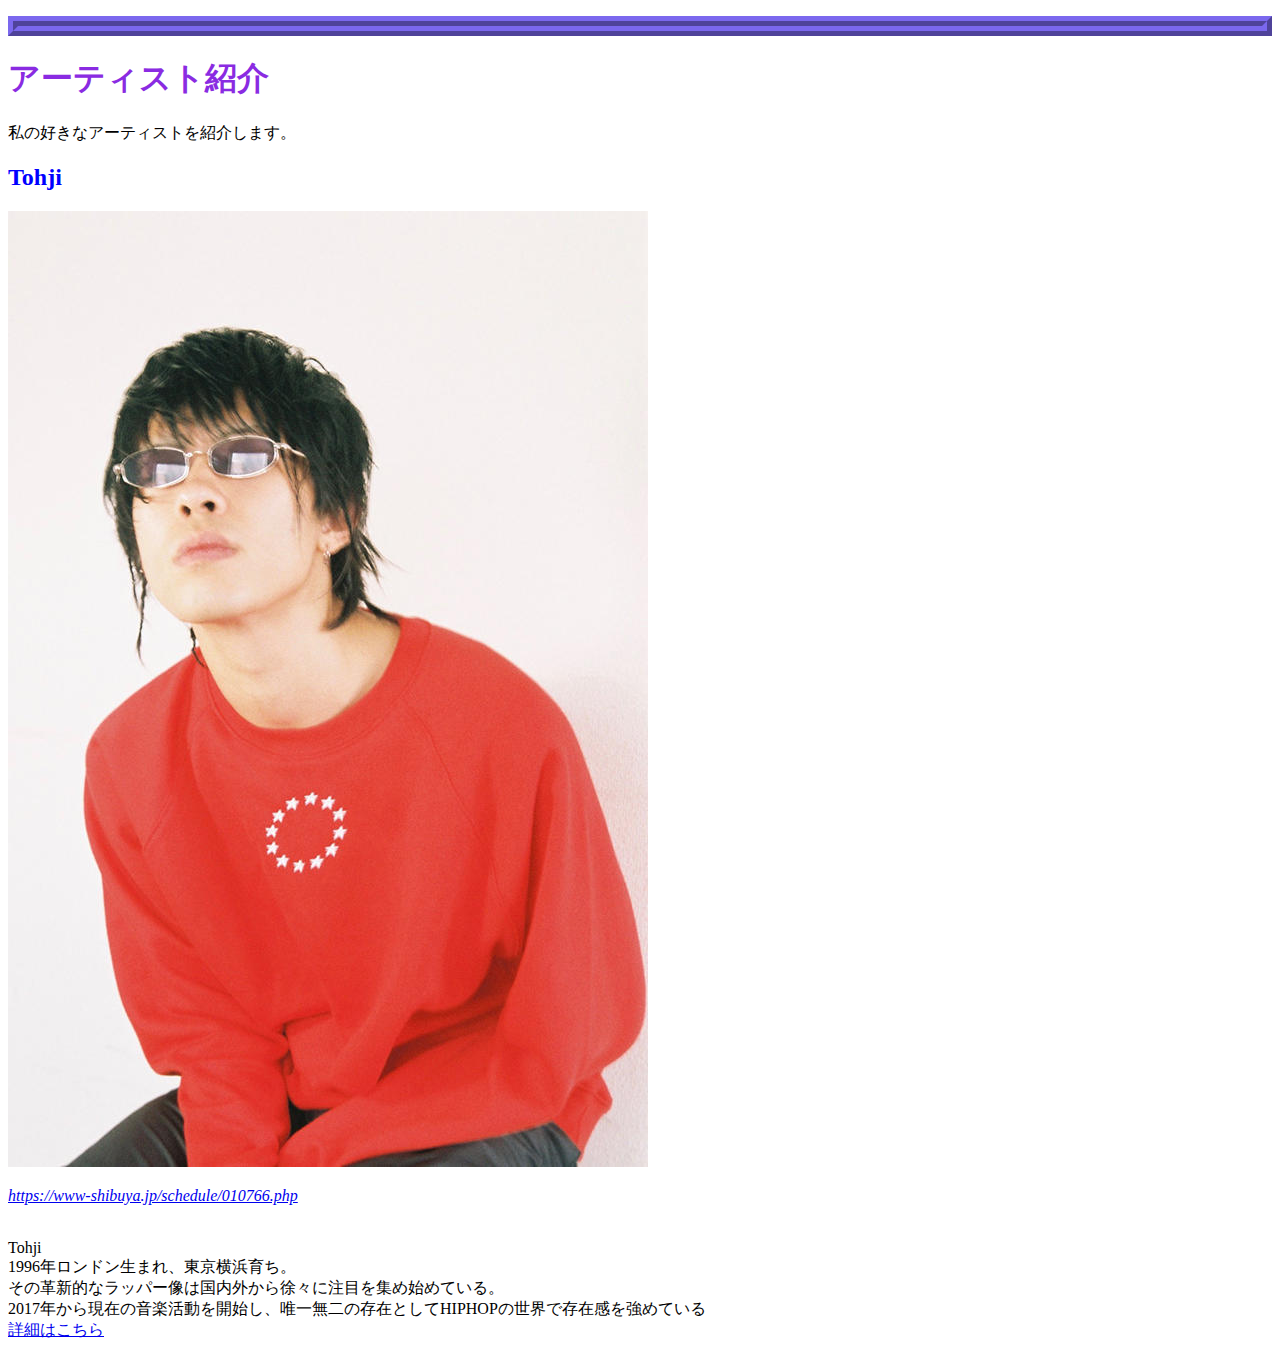
==== index.html @ 0dae1a94 "Update index.html" ====
<!DOCTYPE html>
<html lang="ja">
  
<head>
  <meta charset="UTF-8"> 
  <title>前期末課題</title>
  <link rel="stylesheet" href="mystyle.css">  
</head>
  
<body>
  <p class="sample2"><h1>アーティスト紹介</h1></p>
    私の好きなアーティストを紹介します。
    <h2>Tohji</h2>
     <img src="./image/tohji.jpg" alt="tohji顔写真"><br>
     <p><a href="https://www-shibuya.jp/schedule/010766.php">
     <cite>https://www-shibuya.jp/schedule/010766.php</cite></a></p>
     <br>
     Tohji<br>
     1996年ロンドン生まれ、東京横浜育ち。<br>
     その革新的なラッパー像は国内外から徐々に注目を集め始めている。<br>
     2017年から現在の音楽活動を開始し、唯一無二の存在としてHIPHOPの世界で存在感を強めている<br>
     <a href="a.html#def">詳細はこちら</a>
</body>
</html>
---- mystyle.css ----
h1 { color: blueviolet; }
h2 { color: blue; }
th, td { border: dashed thick black; }
th.important { color: red; }
p.sample1 {border: double 10px #0000ff;}
p.sample2 {border: ridge 10px #7b68ee;}
p.sample3 {margin: 30px 30px;padding: 10px;border: medium solid #ff00ff;}
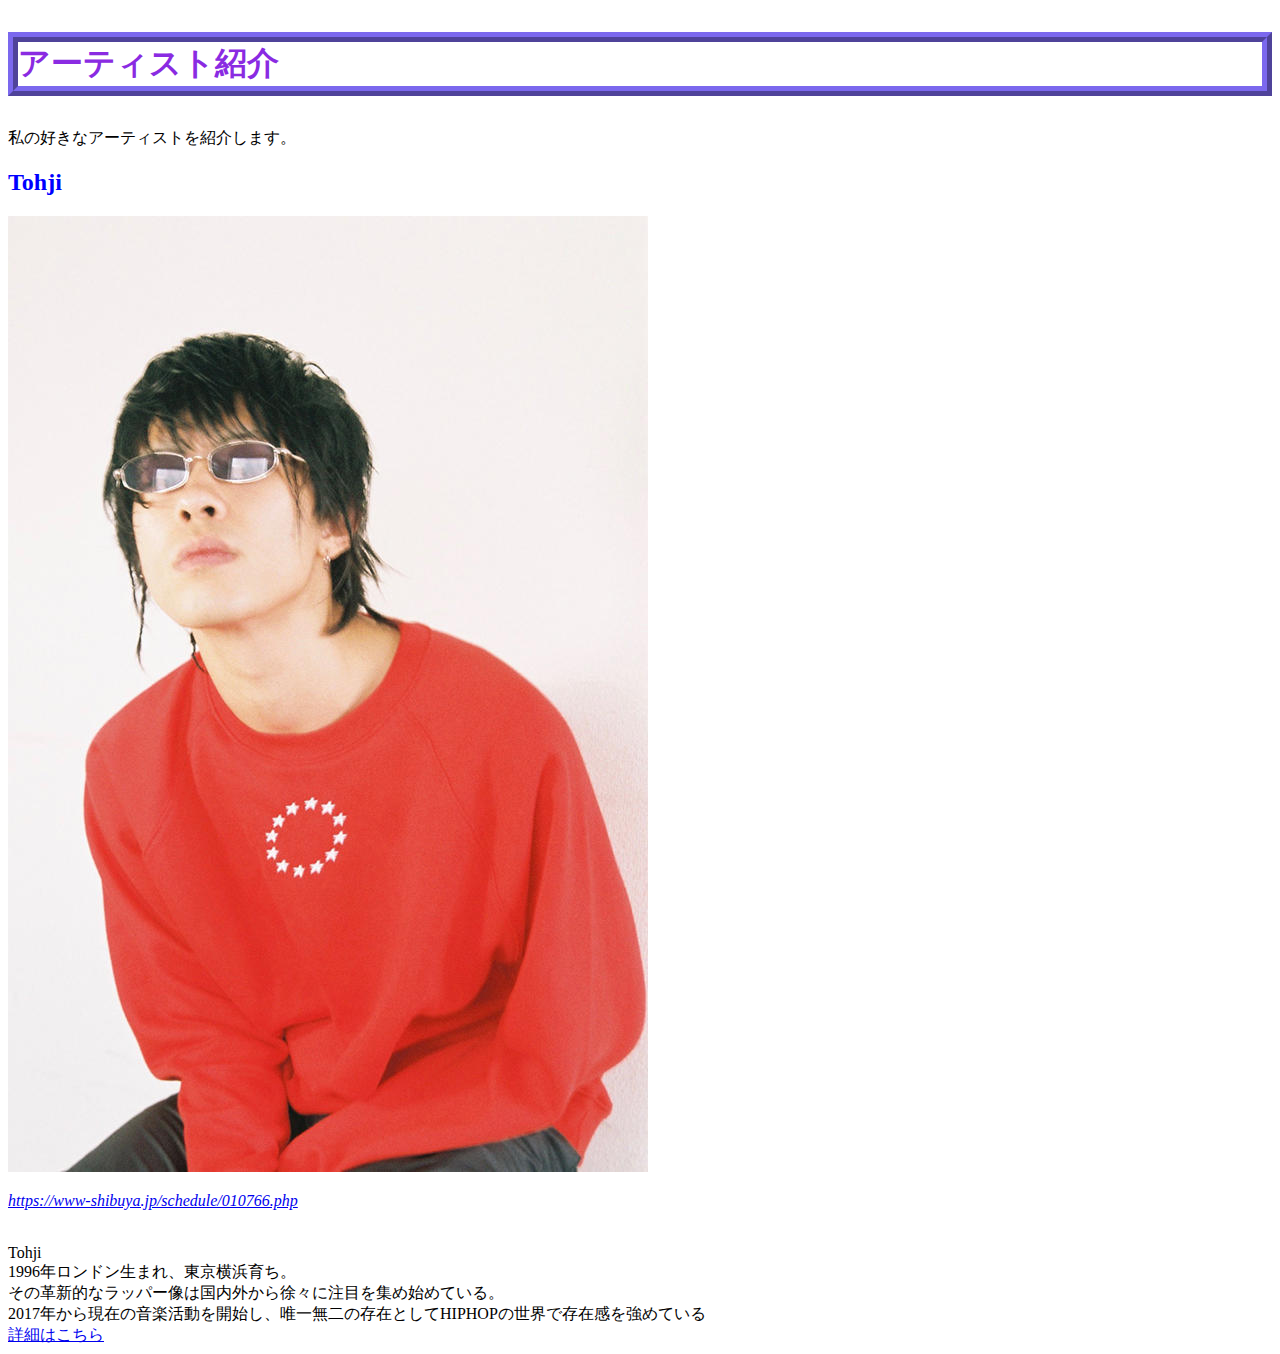
==== commit 3ab9266e: "Update index.html" ====
--- a/index.html
+++ b/index.html
@@ -8,7 +8,7 @@
 </head>
   
 <body>
-  <p class="sample2"><h1>アーティスト紹介</h1></p>
+   <h1><p class="sample2">アーティスト紹介</h1></p>
     私の好きなアーティストを紹介します。
     <h2>Tohji</h2>
      <img src="./image/tohji.jpg" alt="tohji顔写真"><br>
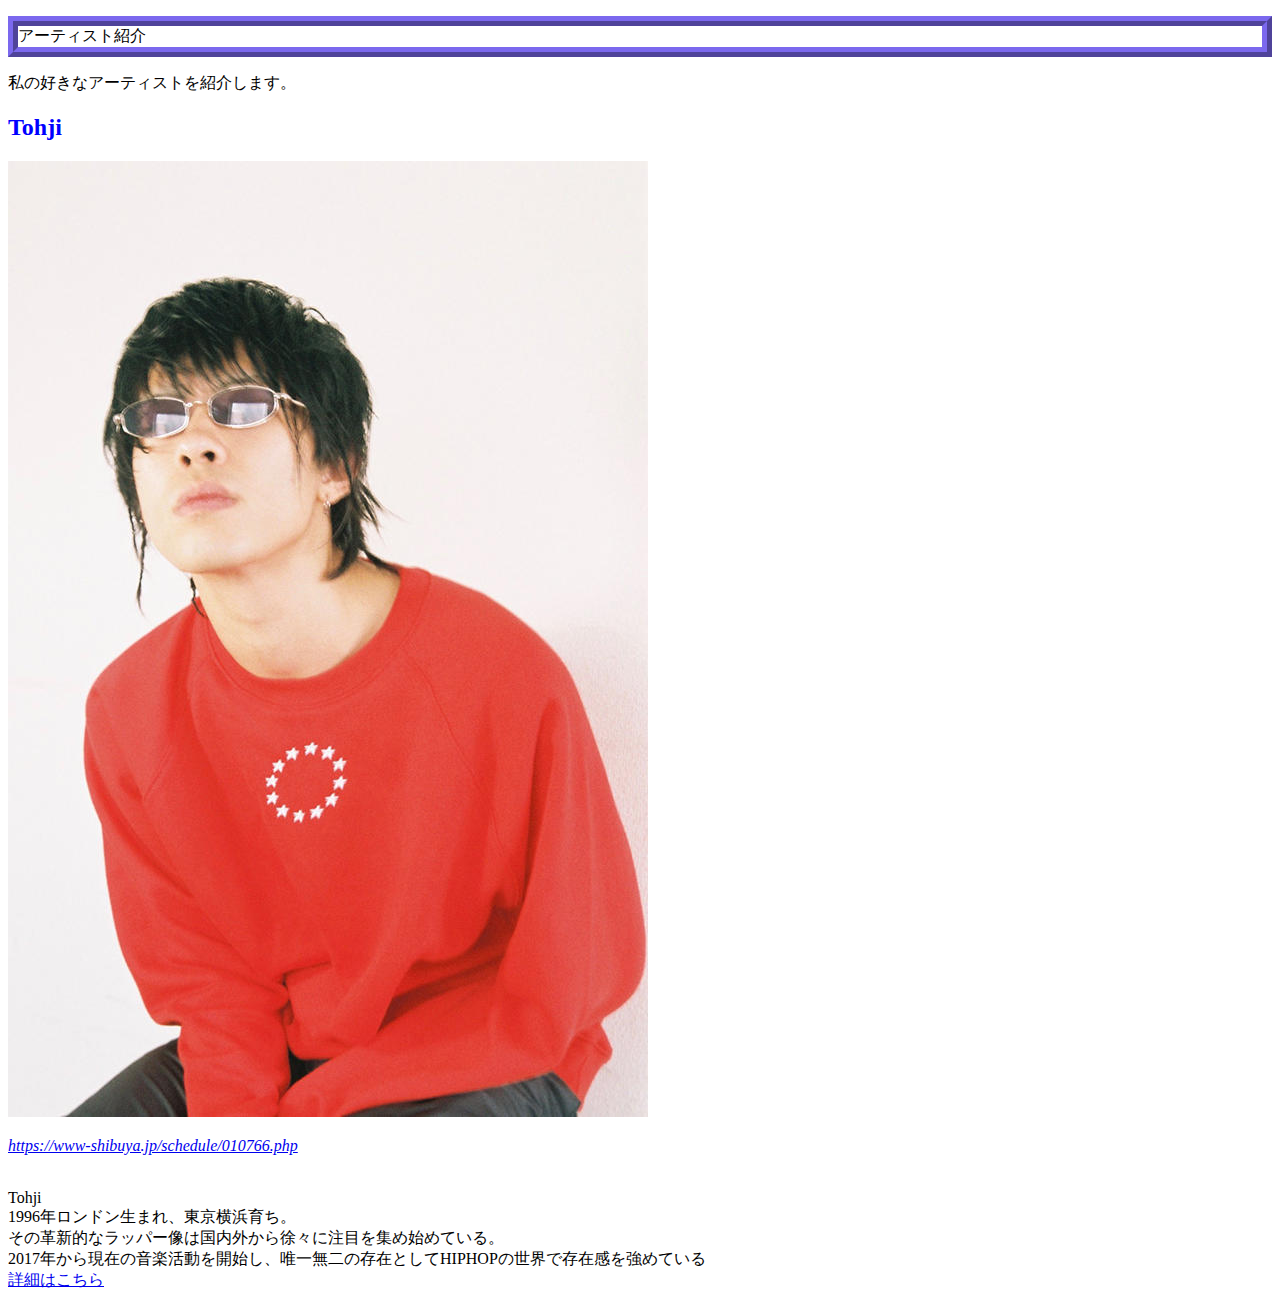
==== commit 8aa15f0f: "Update index.html" ====
--- a/index.html
+++ b/index.html
@@ -8,7 +8,7 @@
 </head>
   
 <body>
-   <h1><p class="sample2">アーティスト紹介</h1></p>
+   <p class="sample2">アーティスト紹介</p>
     私の好きなアーティストを紹介します。
     <h2>Tohji</h2>
      <img src="./image/tohji.jpg" alt="tohji顔写真"><br>
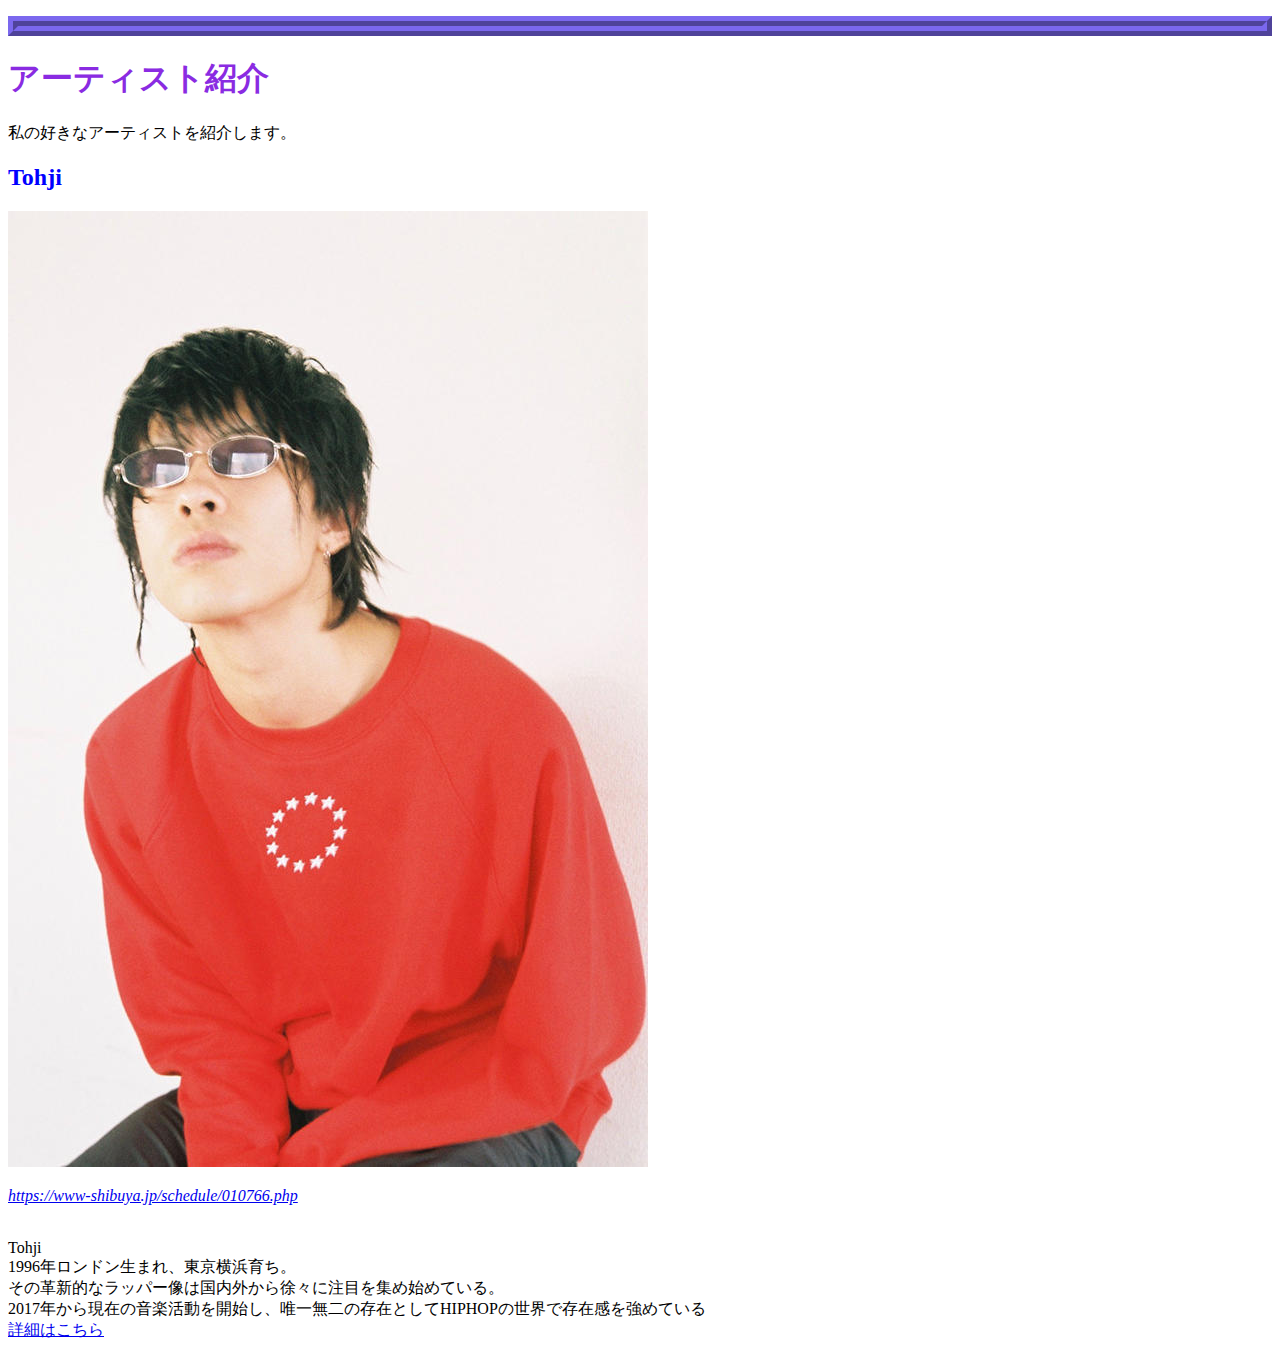
==== commit 411a1d07: "Update index.html" ====
--- a/index.html
+++ b/index.html
@@ -8,7 +8,7 @@
 </head>
   
 <body>
-   <p class="sample2">アーティスト紹介</p>
+   <p class="sample2"><h1>アーティスト紹介</h1></p>
     私の好きなアーティストを紹介します。
     <h2>Tohji</h2>
      <img src="./image/tohji.jpg" alt="tohji顔写真"><br>
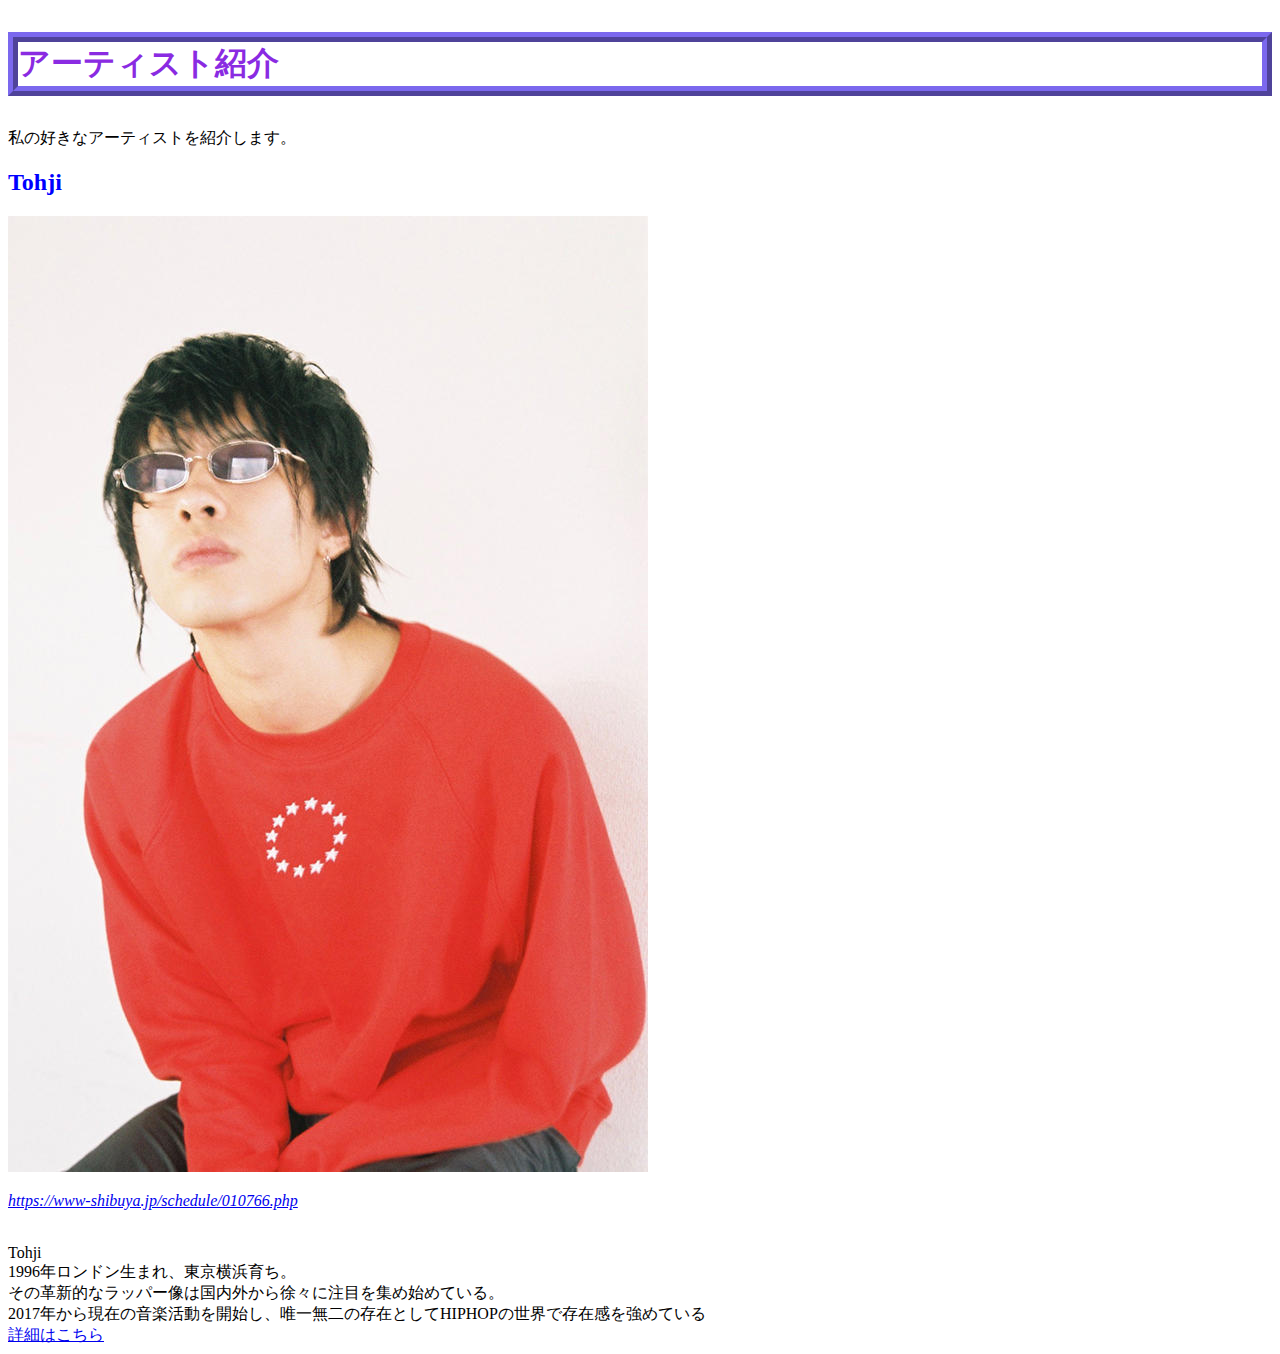
==== commit e393acb1: "Update index.html" ====
--- a/index.html
+++ b/index.html
@@ -8,7 +8,7 @@
 </head>
   
 <body>
-   <p class="sample2"><h1>アーティスト紹介</h1></p>
+   <h1><p class="sample2">アーティスト紹介</p></h1>
     私の好きなアーティストを紹介します。
     <h2>Tohji</h2>
      <img src="./image/tohji.jpg" alt="tohji顔写真"><br>
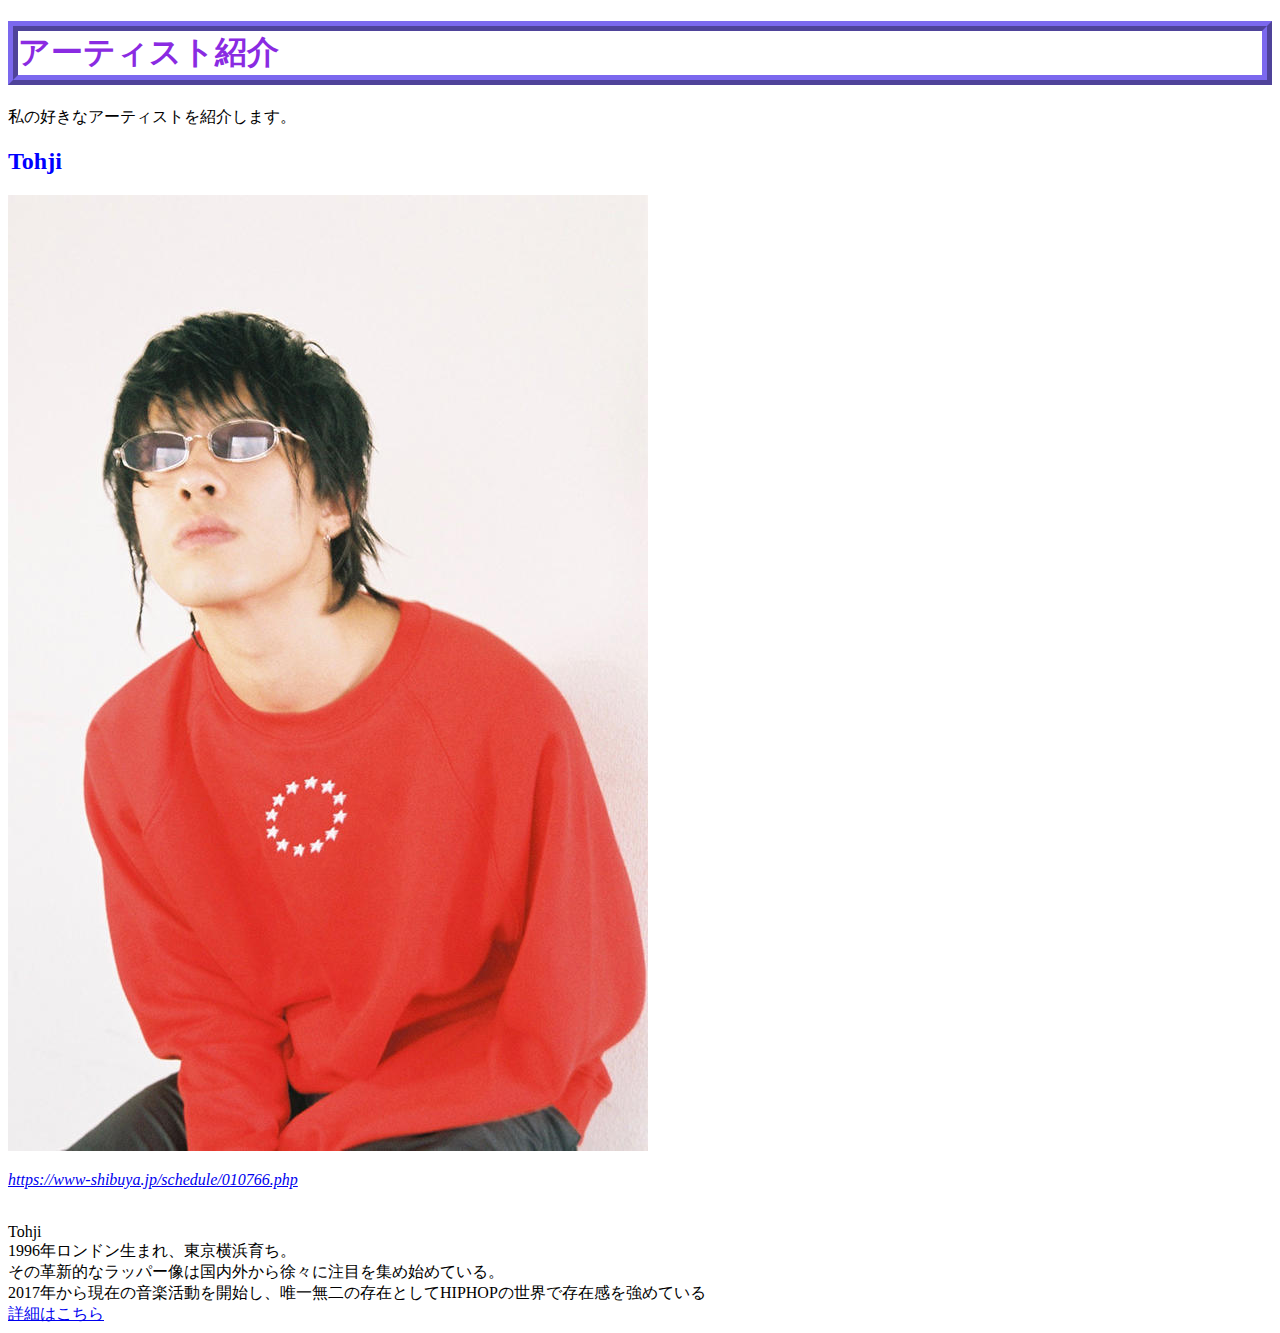
==== commit a70dfe40: "Update index.html" ====
--- a/index.html
+++ b/index.html
@@ -8,7 +8,7 @@
 </head>
   
 <body>
-   <h1><p class="sample2">アーティスト紹介</p></h1>
+   <h1>アーティスト紹介</h1>
     私の好きなアーティストを紹介します。
     <h2>Tohji</h2>
      <img src="./image/tohji.jpg" alt="tohji顔写真"><br>
--- a/mystyle.css
+++ b/mystyle.css
@@ -1,4 +1,4 @@
-h1 { color: blueviolet; }
+h1 { color: blueviolet;border: ridge 10px #7b68ee; }
 h2 { color: blue; }
 th, td { border: dashed thick black; }
 th.important { color: red; }
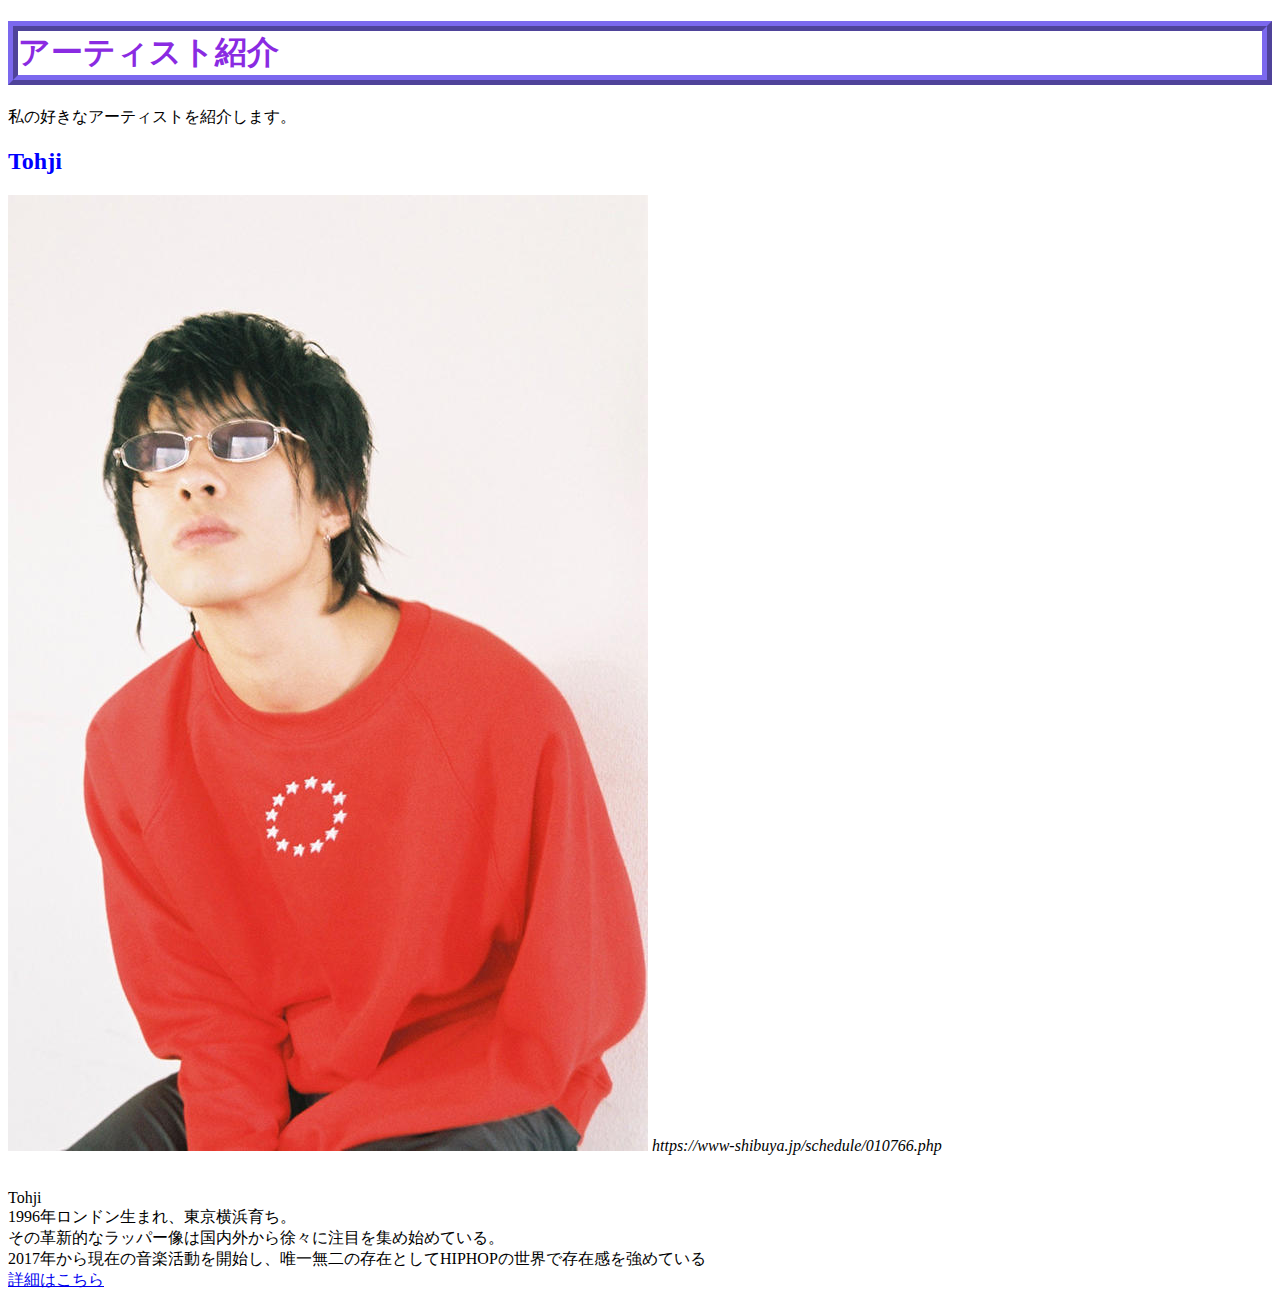
==== commit e8f4e75a: "Update index.html" ====
--- a/index.html
+++ b/index.html
@@ -11,8 +11,8 @@
    <h1>アーティスト紹介</h1>
     私の好きなアーティストを紹介します。
     <h2>Tohji</h2>
-     <img src="./image/tohji.jpg" alt="tohji顔写真"><br>
-     <p><a href="https://www-shibuya.jp/schedule/010766.php">
+     <img src="./image/tohji.jpg" alt="tohji顔写真">
+     <!--<p><a href="https://www-shibuya.jp/schedule/010766.php">-->
      <cite>https://www-shibuya.jp/schedule/010766.php</cite></a></p>
      <br>
      Tohji<br>
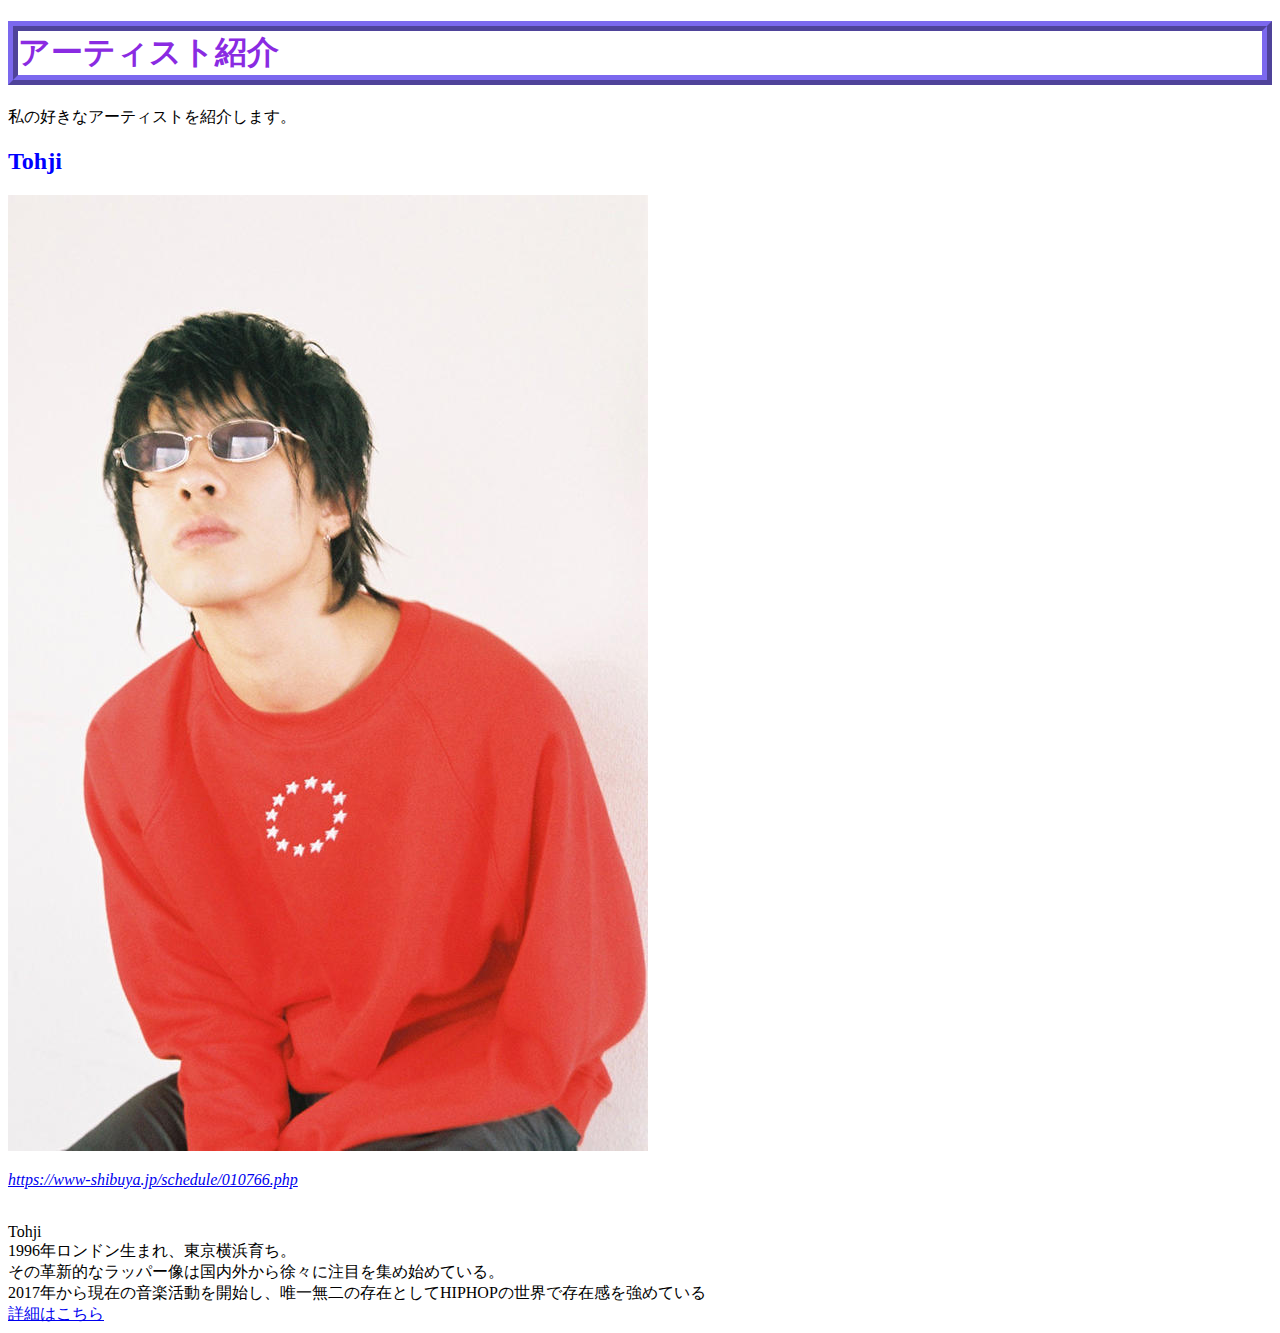
==== commit 35c344b8: "Update index.html" ====
--- a/index.html
+++ b/index.html
@@ -12,7 +12,7 @@
     私の好きなアーティストを紹介します。
     <h2>Tohji</h2>
      <img src="./image/tohji.jpg" alt="tohji顔写真">
-     <!--<p><a href="https://www-shibuya.jp/schedule/010766.php">-->
+     <p><a href="https://www-shibuya.jp/schedule/010766.php">
      <cite>https://www-shibuya.jp/schedule/010766.php</cite></a></p>
      <br>
      Tohji<br>
